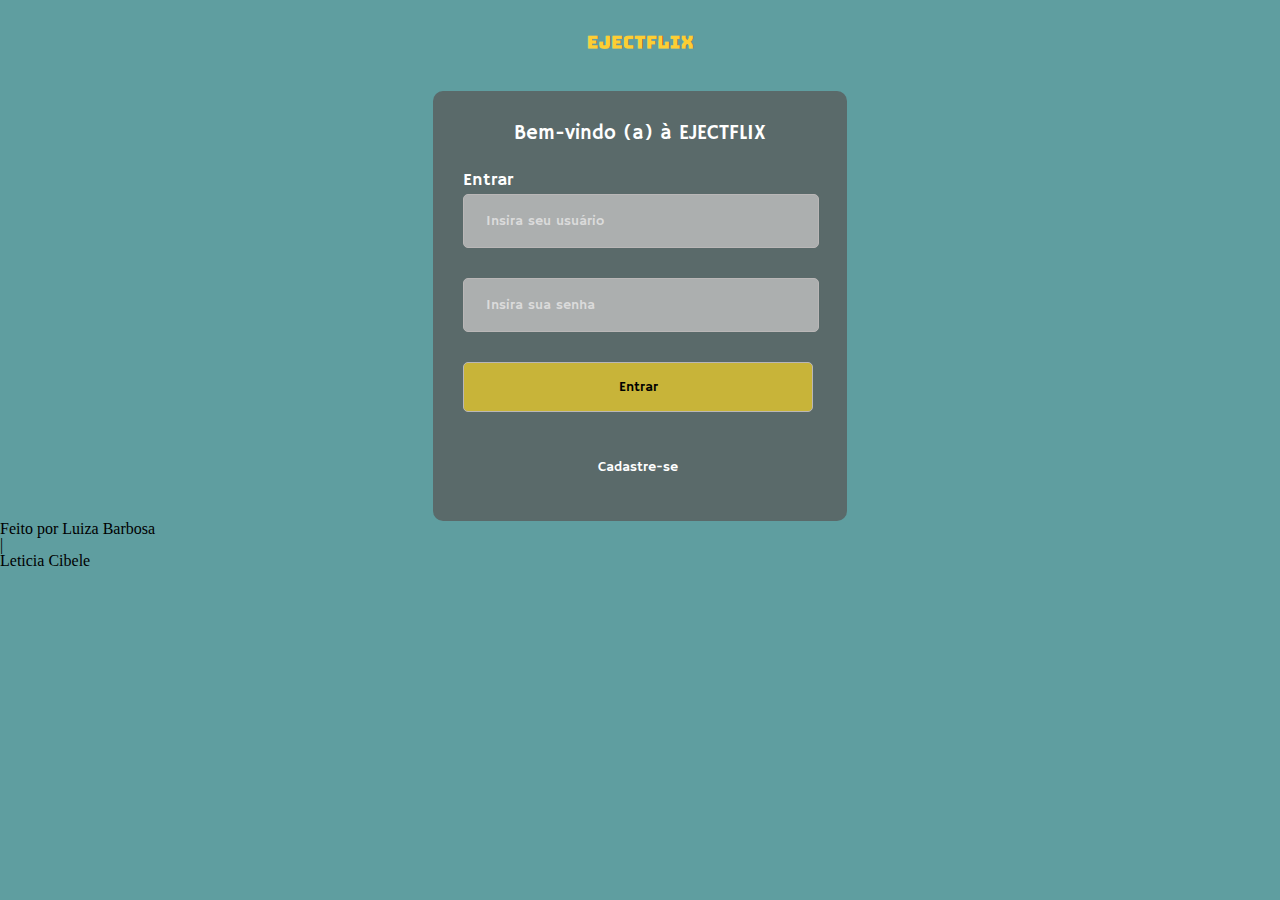
==== login_cadastro.html @ c73b1597 "add estilo pagina login-cadastro" ====
<!DOCTYPE html>
<html lang="pt-br">
<head>
    <meta charset="UTF-8">
    <meta name="viewport" content="width=device-width, initial-scale=1.0">
    <title>Login/Cadastro - EjectFlix</title>
    <link rel="shortcut icon" href="assets/img/favicon.ico" type="image/x-icon">
    <link rel="stylesheet" href="assets/css/reset.css">
    <link rel="stylesheet" href="assets/css/login_cadastro.css">
</head>
<body class="container-background">
    <header>
        <div class="logo-eject-flix">
            <img src="assets/img/logos/Logo EJECTFLIX.png" alt="Logo EjectFlix">
        </div>
    </header>

    <main class="container-formularios">

        <!-- Seção formulario de login --> 
        <section class="secao-formulario" id="formulario-login">

            <h2 class="titulo">Bem-vindo (a) à EJECTFLIX</h2>

            <h3 class="subtitulo">Entrar</h3>
    
            <!-- Formulário de Login -->
            <form class="formulario">
                <input type="text" name="nome" id ="nome" placeholder="Insira seu usuário" required>
                <input type="password" name="senha" id="senha"  placeholder="Insira sua senha" required>
    
                <button type="submit">Entrar</button>
                <button type="button">Cadastre-se</button>
            </form>
        </section>

        <!-- Seção formulario de cadastro --> 
        <section class="secao-formulario" id="formulario-cadastro">

            <h2 class="titulo">Bem-vindo (a) à EJECTFLIX</h2>

            <h3 class="subtitulo">Cadastre-se</h3>
            <!-- Formulário de Cadastro -->
            <form class="formulario">
                <input type="text" name="nome" id="novo-nome" placeholder="Insira seu usuário" required>
                <input type="password" name="senha" id="nova-senha" placeholder="Insira sua senha" required>

            <button type="submit">Entrar</button>

            </form>
        </section>
    </main>

    <footer>
        <p>Feito por Luiza Barbosa</p>

        <p> | </p>

        <p>Leticia Cibele</p>

    </footer>
</body>
</html>
---- assets/css/login_cadastro.css ----
@import url('https://fonts.googleapis.com/css2?family=Hammersmith+One&display=swap');

.container-background {
    background-color: cadetblue;
    box-sizing: border-box;
}

.logo-eject-flix {
    display: flex;
    justify-content: center;
}

.container-formularios {
    width: 414px;
    height: 400px;
    margin: 0 auto;
    background: rgba(88, 88, 88, 0.75);
    border-radius: 10px;
    padding-top: 30px;
    font-family: "Hammersmith One", sans-serif;
    font-style: normal;
    font-weight: 400;
    color: #FFFFFF;
}

.titulo {
    font-size: 20px;
    text-align: center;
    line-height: 25px;
    margin-bottom: 25px;
}

.subtitulo {
    font-size: 18px;
    line-height: 18px;
    margin-left: 30px;
}

.formulario input, .formulario button {
    display: block;
    width: 350px;
    height: 50px;
    margin: 5px 30px 30px;
    background: rgba(192, 192, 192, 0.8);
    border: 1px solid #BAB7B7;
    border-radius: 5px;
    font-family: 'Hammersmith One';
    font-style: normal;
    font-weight: 400;
    font-size: 14px;
    line-height: 18px;
    color: #000000;
}

.formulario input::placeholder {
    font-family: 'Hammersmith One';
    font-style: normal;
    font-weight: 400;
    font-size: 14px;
    line-height: 18px;
    color: #DBDBDB;
    padding-left: 20px;
}

.formulario button[type="submit"] {
    background: rgba(227, 199, 45, 0.8); 
}

.formulario button[type="button"] {
    background: none;
    border: none;
    color: white; 
}

#formulario-cadastro {
    display: none;
}
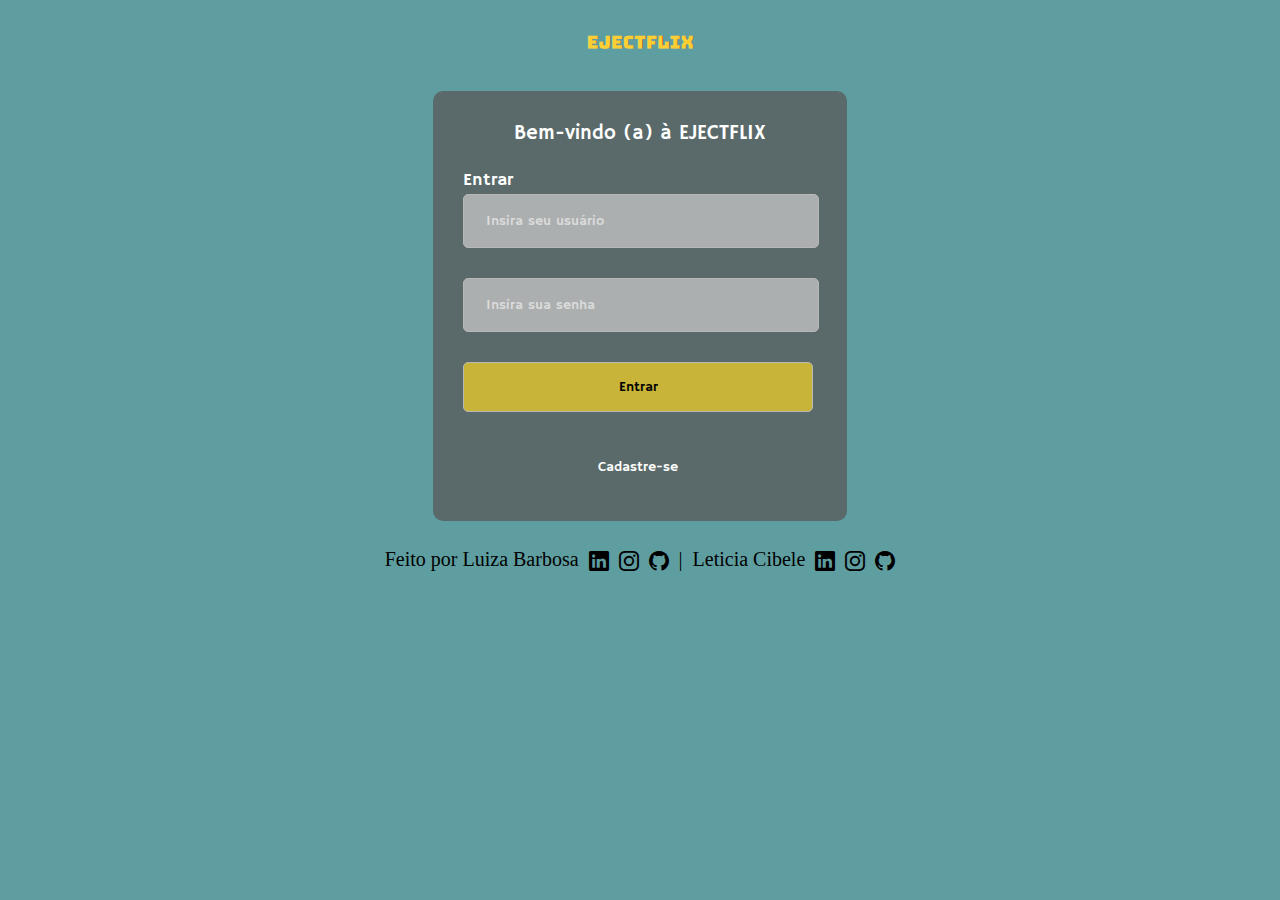
==== commit a5412283: "add estilo do footer" ====
--- a/login_cadastro.html
+++ b/login_cadastro.html
@@ -4,10 +4,16 @@
     <meta charset="UTF-8">
     <meta name="viewport" content="width=device-width, initial-scale=1.0">
     <title>Login/Cadastro - EjectFlix</title>
+
     <link rel="shortcut icon" href="assets/img/favicon.ico" type="image/x-icon">
+
+    <link rel="stylesheet" href="https://cdn.jsdelivr.net/npm/bootstrap-icons@1.11.3/font/bootstrap-icons.min.css"> <!-- Biblioteca de Icons Bootstrap-->
+
     <link rel="stylesheet" href="assets/css/reset.css">
     <link rel="stylesheet" href="assets/css/login_cadastro.css">
 </head>
+
+
 <body class="container-background">
     <header>
         <div class="logo-eject-flix">
@@ -51,13 +57,21 @@
         </section>
     </main>
 
-    <footer>
-        <p>Feito por Luiza Barbosa</p>
+    <footer class="rodade">
+        <div class="rodape-informacoes">
+            <p>Feito por Luiza Barbosa</p>
+            <a href="" target="_blank"> <i class="bi bi-linkedin icon-rede-social"> </i></a>
+            <a href="" target="_blank"> <i class="bi bi-instagram icon-rede-social"> </i></a>
+            <a href="" target="_blank"> <i class="bi bi-github icon-rede-social"> </i></a>
+            <p> | </p>
+        </div>
 
-        <p> | </p>
-
-        <p>Leticia Cibele</p>
-
+        <div class="rodape-informacoes">
+            <p>Leticia Cibele</p>
+            <a href="https://www.linkedin.com/in/let%C3%ADcia-cibele-94bb74311/" target="_blank"> <i class="bi bi-linkedin icon-rede-social"> </i></a>
+            <a href="https://www.instagram.com/leh_cibelle/" target="_blank"> <i class="bi bi-instagram icon-rede-social"> </i></a>
+            <a href="https://github.com/lehcibele" target="_blank"> <i class="bi bi-github icon-rede-social"> </i></a>
+        </div>
     </footer>
 </body>
 </html>--- a/assets/css/login_cadastro.css
+++ b/assets/css/login_cadastro.css
@@ -74,4 +74,30 @@
 
 #formulario-cadastro {
     display: none;
+}
+
+.rodade {
+    display: flex;
+    justify-content: center;
+    margin-top: 30px;
+    gap: 10px;
+    font-family: 'Roboto Mono';
+    font-style: normal;
+    font-weight: 400;
+    font-size: 20px;
+    line-height: 16px;
+    color: #000000;
+}
+
+.rodape-informacoes {
+    display: flex;
+    gap: 10px;
+}
+
+.icon-rede-social {
+    color: #000000;
+}
+
+.icon-rede-social:hover {
+    color: #FFFFFF;
 }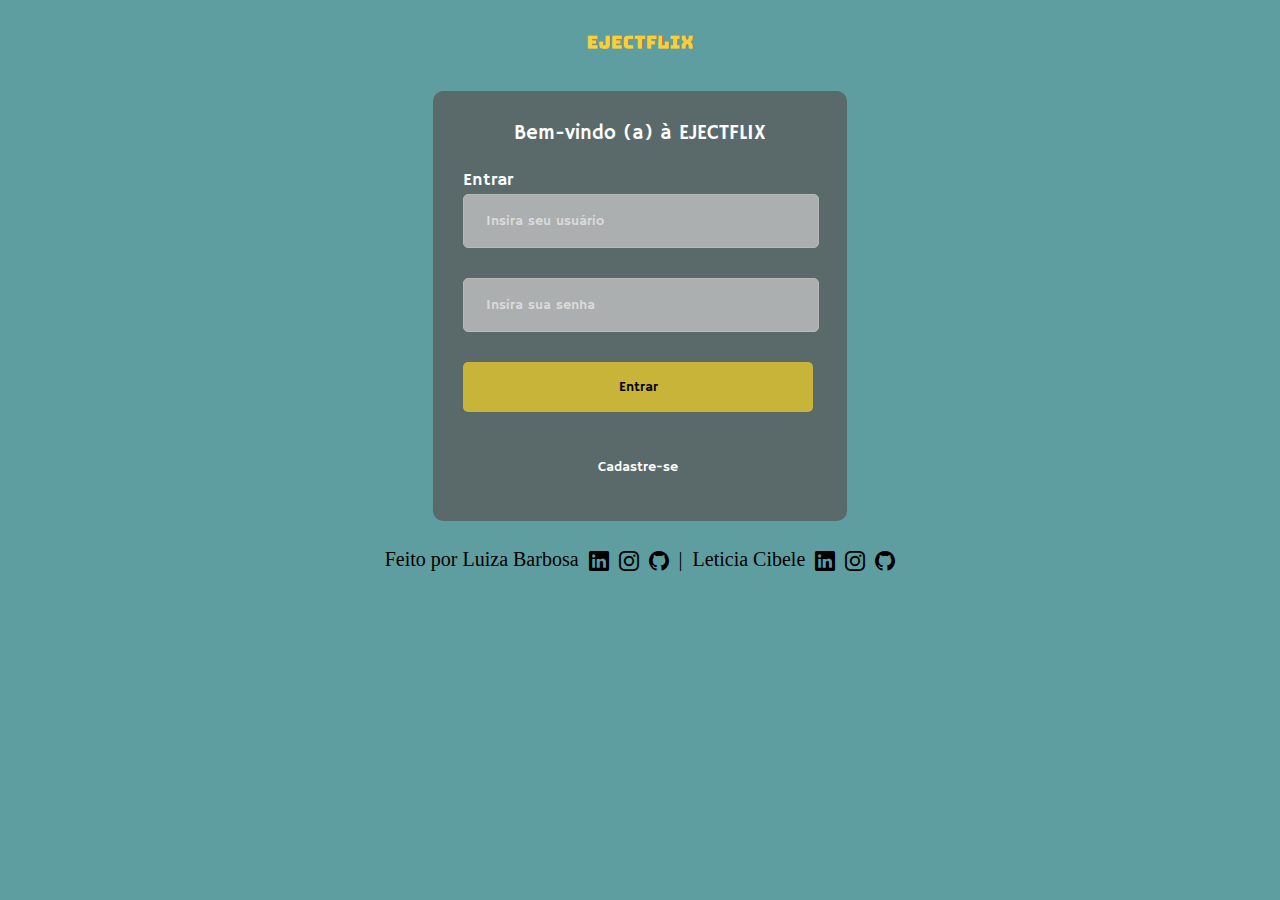
==== commit 43514140: "add arquivo js" ====
--- a/login_cadastro.html
+++ b/login_cadastro.html
@@ -34,9 +34,10 @@
             <form class="formulario">
                 <input type="text" name="nome" id ="nome" placeholder="Insira seu usuário" required>
                 <input type="password" name="senha" id="senha"  placeholder="Insira sua senha" required>
+                <div id="msgErro"></div>
     
-                <button type="submit">Entrar</button>
-                <button type="button">Cadastre-se</button>
+                <button type="submit" id="btn-entrar">Entrar</button>
+                <button type="button" id="btn-cadastrar">Cadastre-se</button>
             </form>
         </section>
 
@@ -52,7 +53,6 @@
                 <input type="password" name="senha" id="nova-senha" placeholder="Insira sua senha" required>
 
             <button type="submit">Entrar</button>
-
             </form>
         </section>
     </main>
@@ -63,7 +63,7 @@
             <a href="" target="_blank"> <i class="bi bi-linkedin icon-rede-social"> </i></a>
             <a href="" target="_blank"> <i class="bi bi-instagram icon-rede-social"> </i></a>
             <a href="" target="_blank"> <i class="bi bi-github icon-rede-social"> </i></a>
-            <p> | </p>
+            <p class="barra-rodape"> | </p>
         </div>
 
         <div class="rodape-informacoes">
@@ -73,5 +73,7 @@
             <a href="https://github.com/lehcibele" target="_blank"> <i class="bi bi-github icon-rede-social"> </i></a>
         </div>
     </footer>
+
+    <script src="assets/js/login_cadastro.js"></script>
 </body>
 </html>--- a/assets/css/login_cadastro.css
+++ b/assets/css/login_cadastro.css
@@ -14,7 +14,7 @@
     width: 414px;
     height: 400px;
     margin: 0 auto;
-    background: rgba(88, 88, 88, 0.75);
+    background-color: rgba(88, 88, 88, 0.75);
     border-radius: 10px;
     padding-top: 30px;
     font-family: "Hammersmith One", sans-serif;
@@ -63,13 +63,26 @@
 }
 
 .formulario button[type="submit"] {
-    background: rgba(227, 199, 45, 0.8); 
+    border: none;
+    background-color: rgba(227, 199, 45, 0.8);
 }
 
 .formulario button[type="button"] {
     background: none;
     border: none;
     color: white; 
+    transition: 0.5s;
+}
+
+.formulario button[type="button"]:hover{
+    background-color: rgba(227, 199, 45, 0.8);
+}
+
+#msgErro {
+    width: 350px;
+    margin-left: 30px;
+    background-color: crimson;
+    border-radius: 5px;
 }
 
 #formulario-cadastro {
@@ -100,4 +113,33 @@
 
 .icon-rede-social:hover {
     color: #FFFFFF;
+}
+
+@media (max-width: 550px) {
+    .container-formularios {
+        width: 330px;
+    }
+
+    .formulario input, .formulario button {
+        width: 280px;
+        padding: 0px;
+        margin-left: 25px;
+        display: flex;
+        flex-direction: column;
+        justify-content: center;
+        align-items: center;
+    }
+
+    .rodade {
+        flex-direction: column;
+        align-items: center;
+    }
+
+    .barra-rodape {
+        display: none;
+    }
+
+    .rodape-informacoes {
+        margin-top: 15px;
+    }
 }